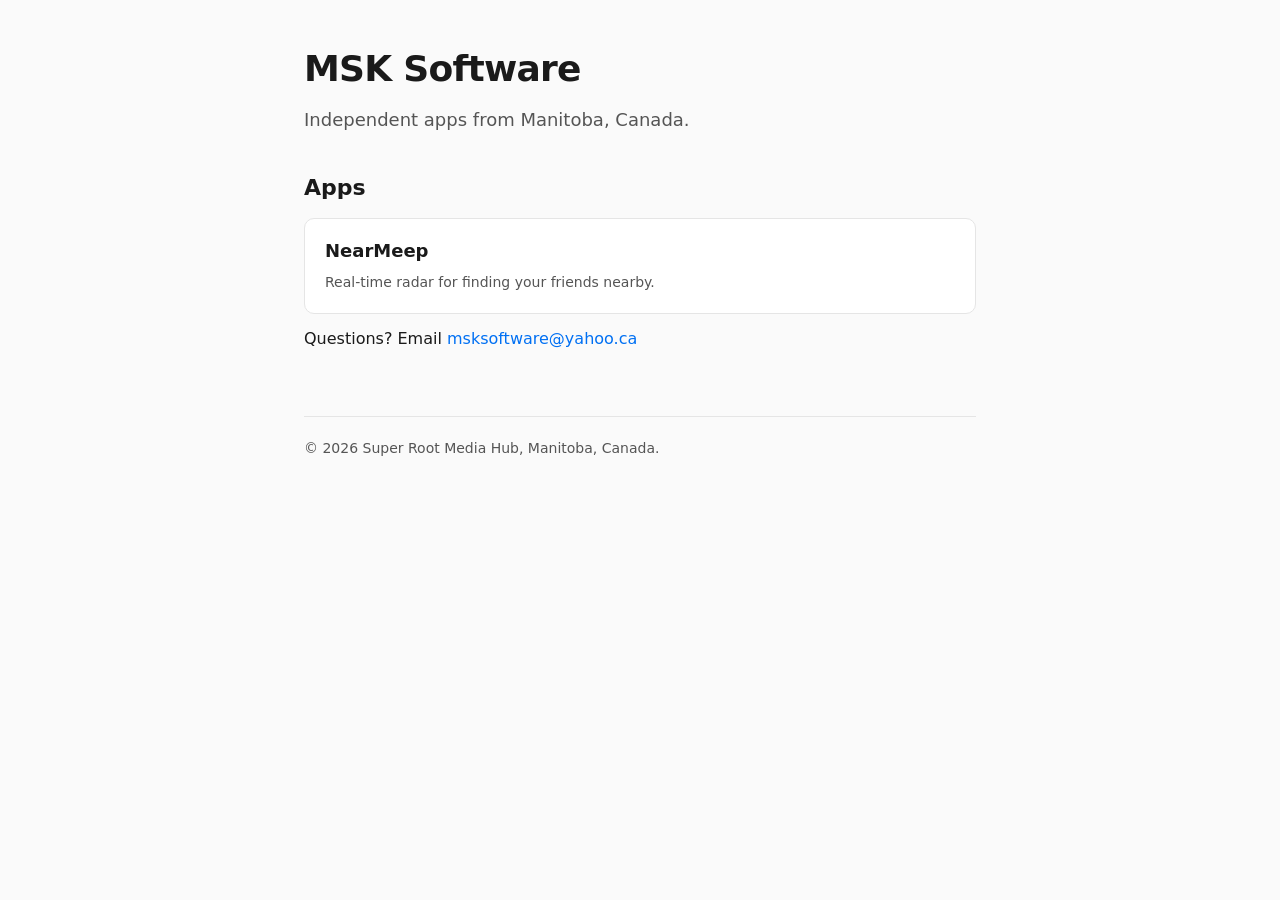
==== index.html @ 42c1f684 "Add MSK Software site and NearMeep support/privacy pages Co-authored-by: Cursor <cursoragent@cursor." ====
<!DOCTYPE html>
<html lang="en">
<head>
  <meta charset="UTF-8">
  <meta name="viewport" content="width=device-width, initial-scale=1.0">
  <title>MSK Software</title>
  <meta name="description" content="Apps by MSK Software / Super Root Media Hub.">
  <style>
    :root {
      --text: #1a1a1a;
      --text-muted: #555;
      --bg: #fafafa;
      --card-bg: #ffffff;
      --border: #e5e5e5;
      --accent: #0070f3;
    }
    @media (prefers-color-scheme: dark) {
      :root {
        --text: #f0f0f0;
        --text-muted: #a8a8a8;
        --bg: #0f0f0f;
        --card-bg: #1a1a1a;
        --border: #2a2a2a;
        --accent: #4a9eff;
      }
    }
    * { box-sizing: border-box; }
    body {
      font-family: -apple-system, BlinkMacSystemFont, "Segoe UI", system-ui, sans-serif;
      max-width: 720px;
      margin: 0 auto;
      padding: 32px 24px 64px;
      line-height: 1.6;
      color: var(--text);
      background: var(--bg);
    }
    h1 { font-size: 36px; margin: 8px 0; letter-spacing: -0.02em; }
    h2 { font-size: 22px; margin-top: 36px; margin-bottom: 12px; }
    p { margin: 12px 0; }
    a { color: var(--accent); text-decoration: none; }
    a:hover { text-decoration: underline; }
    .tagline { color: var(--text-muted); font-size: 18px; margin: 0 0 24px; }
    .app-card {
      display: block;
      padding: 18px 20px;
      border-radius: 10px;
      border: 1px solid var(--border);
      background: var(--card-bg);
      margin: 12px 0;
      color: var(--text);
      text-decoration: none;
    }
    .app-card:hover { border-color: var(--accent); text-decoration: none; }
    .app-card strong { display: block; font-size: 18px; margin-bottom: 4px; }
    .app-card span { color: var(--text-muted); font-size: 14px; }
    footer {
      margin-top: 64px;
      padding-top: 20px;
      border-top: 1px solid var(--border);
      color: var(--text-muted);
      font-size: 14px;
    }
  </style>
</head>
<body>
  <h1>MSK Software</h1>
  <p class="tagline">Independent apps from Manitoba, Canada.</p>

  <h2>Apps</h2>
  <a href="/nearmeep/" class="app-card">
    <strong>NearMeep</strong>
    <span>Real-time radar for finding your friends nearby.</span>
  </a>

  <p>Questions? Email <a href="mailto:msksoftware@yahoo.ca">msksoftware@yahoo.ca</a></p>

  <footer>
    &copy; 2026 Super Root Media Hub, Manitoba, Canada.
  </footer>
</body>
</html>
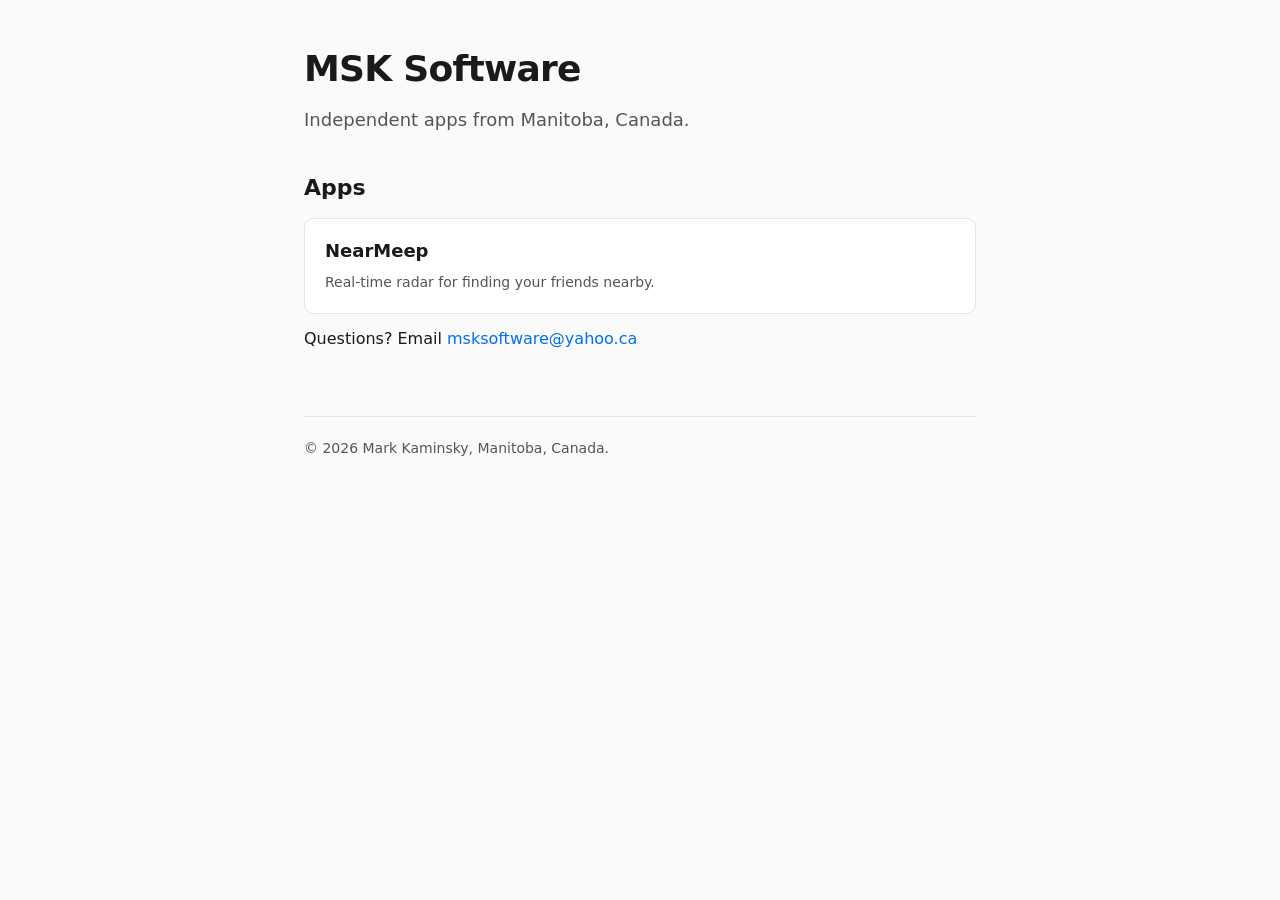
==== commit 5c0a0682: "Rewrite privacy policy for accuracy, update support delete-data steps, unify branding to Mark Kamins" ====
--- a/index.html
+++ b/index.html
@@ -4,7 +4,7 @@
   <meta charset="UTF-8">
   <meta name="viewport" content="width=device-width, initial-scale=1.0">
   <title>MSK Software</title>
-  <meta name="description" content="Apps by MSK Software / Super Root Media Hub.">
+  <meta name="description" content="Apps by MSK Software.">
   <style>
     :root {
       --text: #1a1a1a;
@@ -67,7 +67,7 @@
   <p class="tagline">Independent apps from Manitoba, Canada.</p>
 
   <h2>Apps</h2>
-  <a href="/nearmeep/" class="app-card">
+  <a href="nearmeep/" class="app-card">
     <strong>NearMeep</strong>
     <span>Real-time radar for finding your friends nearby.</span>
   </a>
@@ -75,7 +75,7 @@
   <p>Questions? Email <a href="mailto:msksoftware@yahoo.ca">msksoftware@yahoo.ca</a></p>
 
   <footer>
-    &copy; 2026 Super Root Media Hub, Manitoba, Canada.
+    &copy; 2026 Mark Kaminsky, Manitoba, Canada.
   </footer>
 </body>
 </html>
